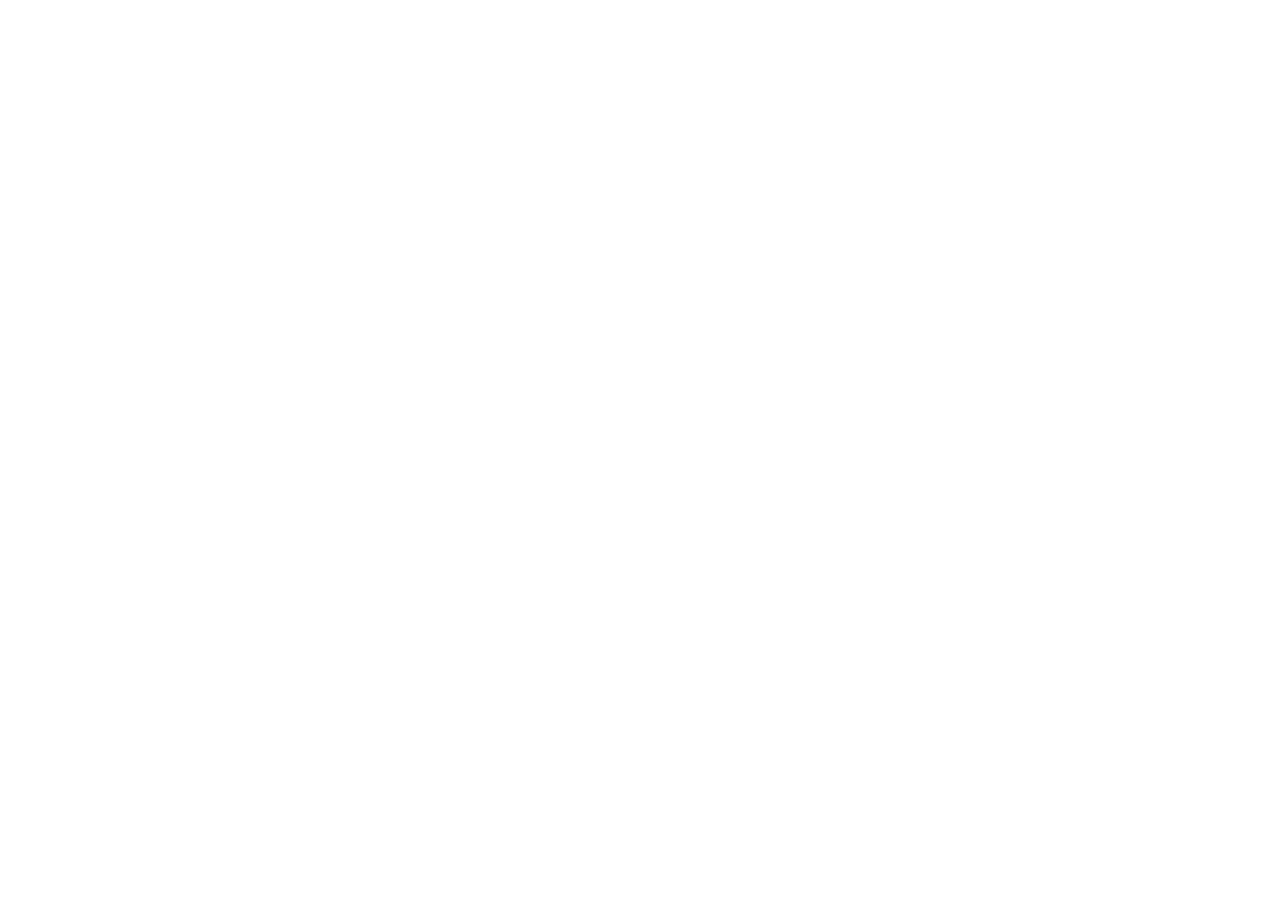
==== home.html @ 3598733a "feat: added structured html" ====
<!DOCTYPE html>
<html lang="en">
<head>
    <meta charset="UTF-8">
    <meta name="viewport" content="width=device-width, initial-scale=1.0">
    <title>Document</title>
</head>
<body>
    
</body>
</html>
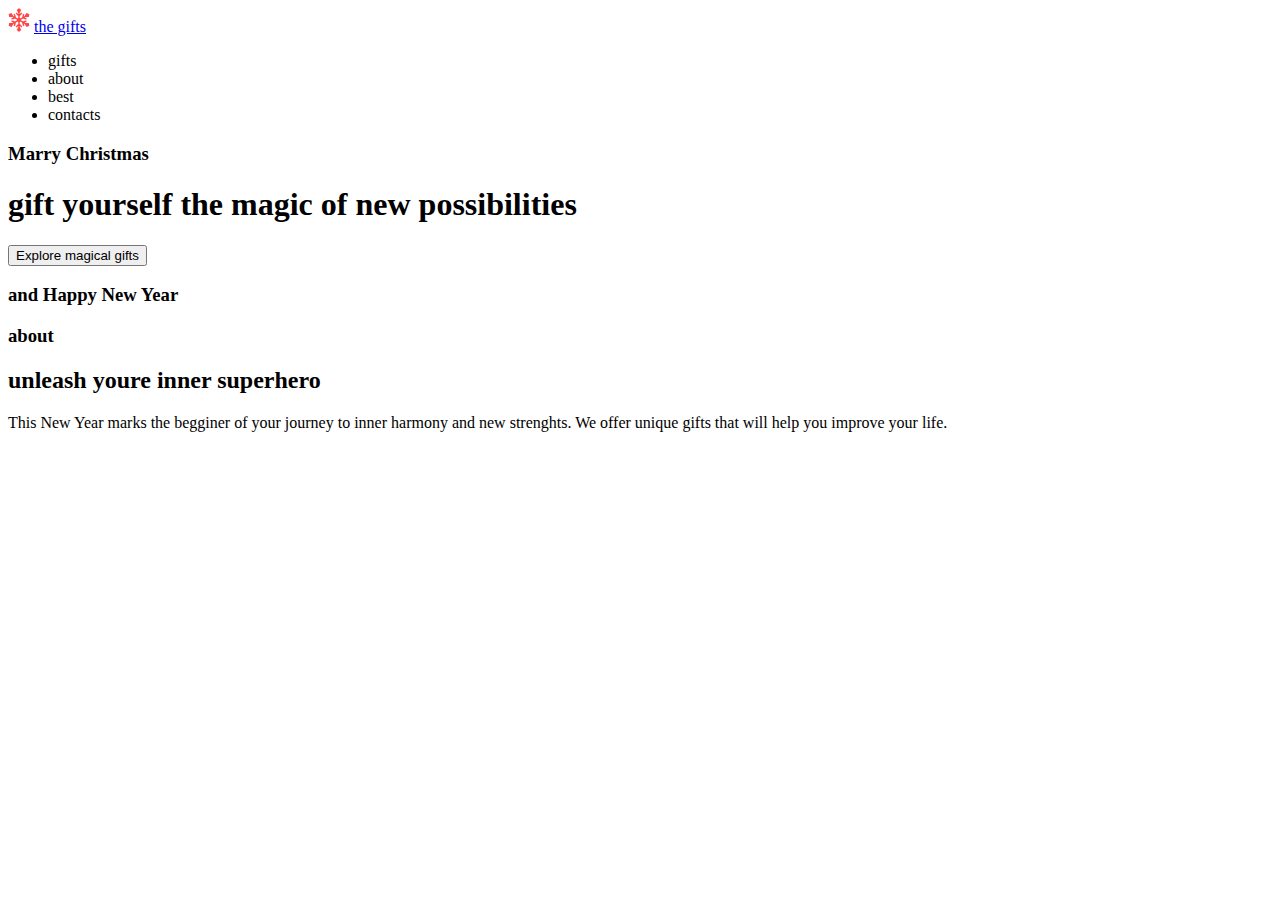
==== commit d2b1615c: "feat: added structure of the first half of the home page" ====
--- a/home.html
+++ b/home.html
@@ -3,9 +3,43 @@
 <head>
     <meta charset="UTF-8">
     <meta name="viewport" content="width=device-width, initial-scale=1.0">
-    <title>Document</title>
+    <title>Christmas Shop</title>
 </head>
 <body>
-    
+    <header>
+        <nav class="nav">
+            <div class="logo-link">
+                <img src="/icons/Home/logo.png" alt="LogoHere" class="logo">
+                <a href="/home.html" class="logo-text">the gifts</a>
+            </div>
+
+        <ul class="nav-link">
+            <li><a href="./gifts.html" class="gifts"></a>gifts</li>
+            <li><a href="#" class="about"></a>about</li>
+            <li><a href="#" class="best"></a>best</li>
+            <li><a href="#" class="contacts"></a>contacts</li>
+        </ul>
+        </nav>
+    </header>
+    <main class="main">
+        <section class="hero">
+            <h3>Marry Christmas</h3>
+            <h1>gift yourself the magic of new possibilities</h1>
+            <button class="action">Explore magical gifts</button>
+            <h3>and Happy New Year</h3>
+        </section>
+        <div class="container">
+            <div class="two-coloumns">
+                <aside class="aside">
+                    <h3>about</h3>
+                    <h2>unleash youre inner superhero</h2>
+                    <p>This New Year marks the begginer of your journey to inner harmony and new strenghts. We offer unique gifts that will help you improve your life.</p>
+                </aside>
+                <div class="outside">
+                    <img src="" alt="" class="right-ph">
+                </div>
+            </div>
+        </div>
+    </main>
 </body>
 </html>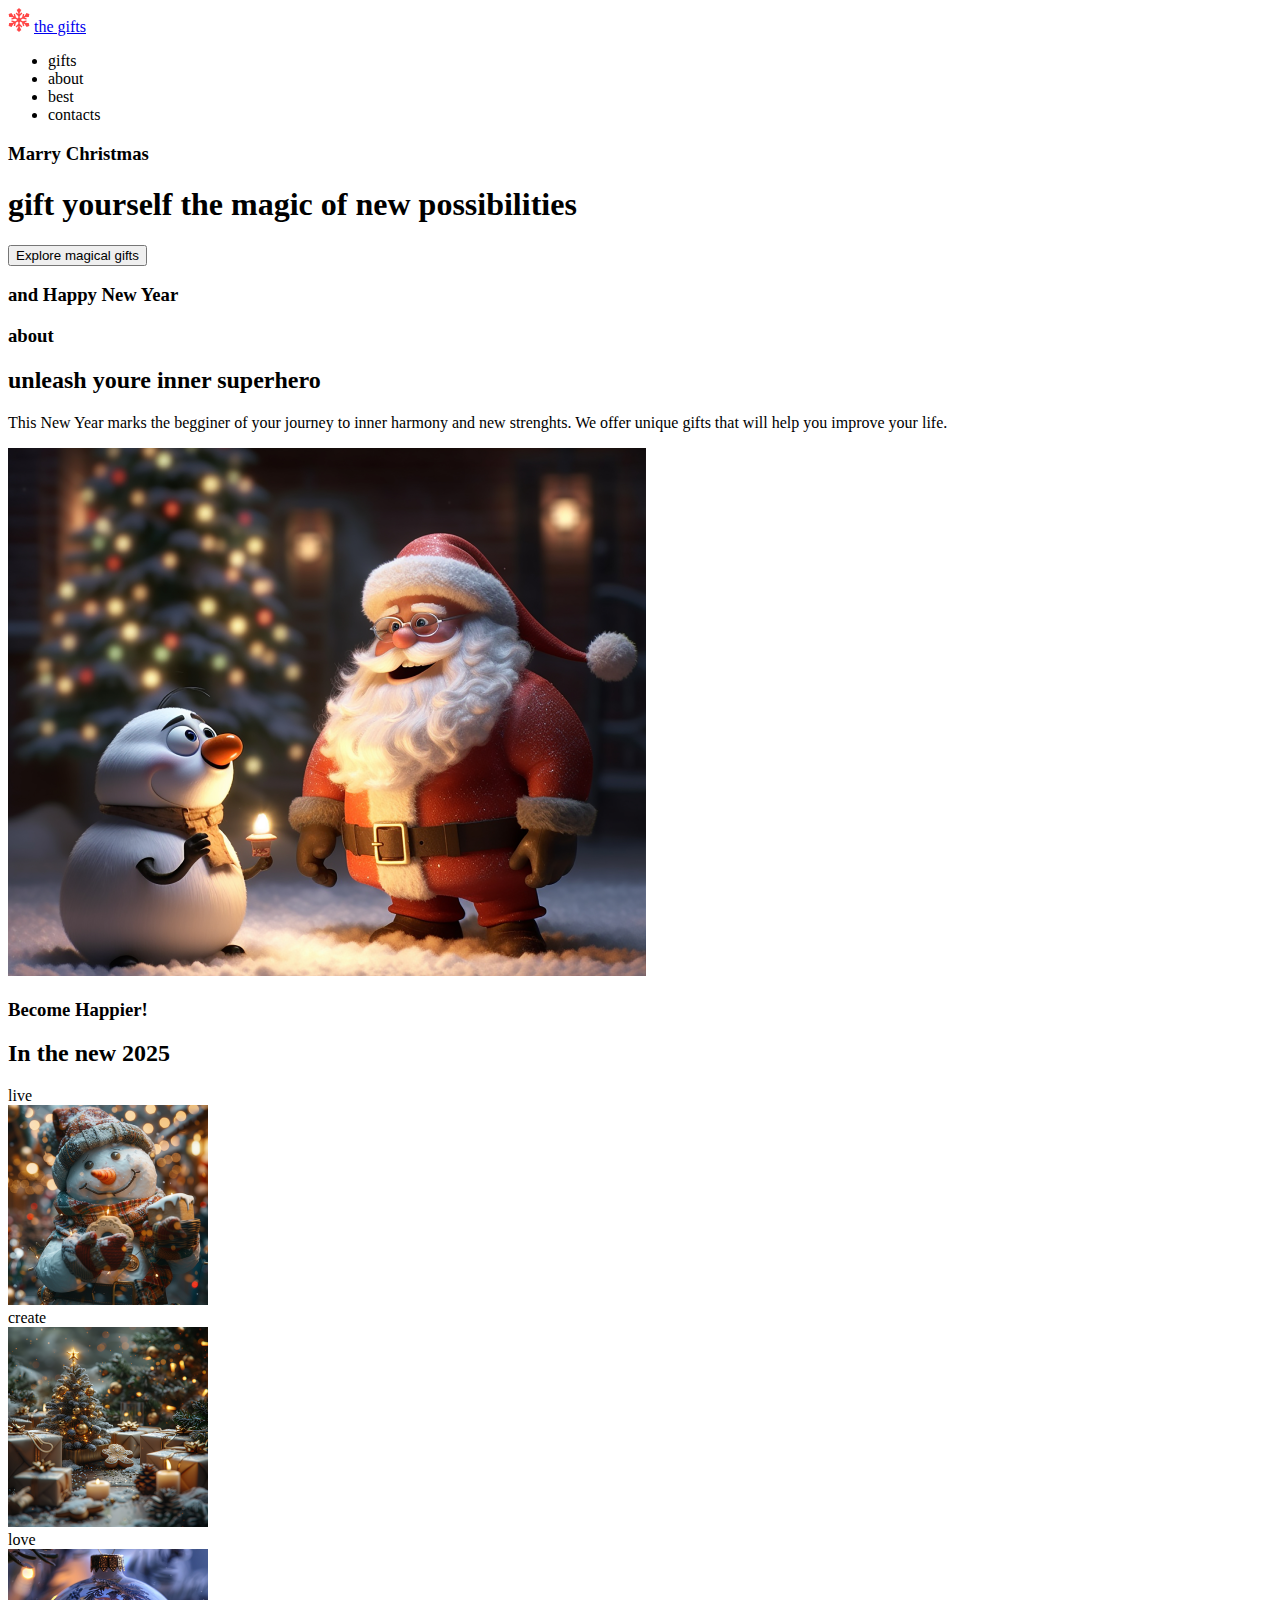
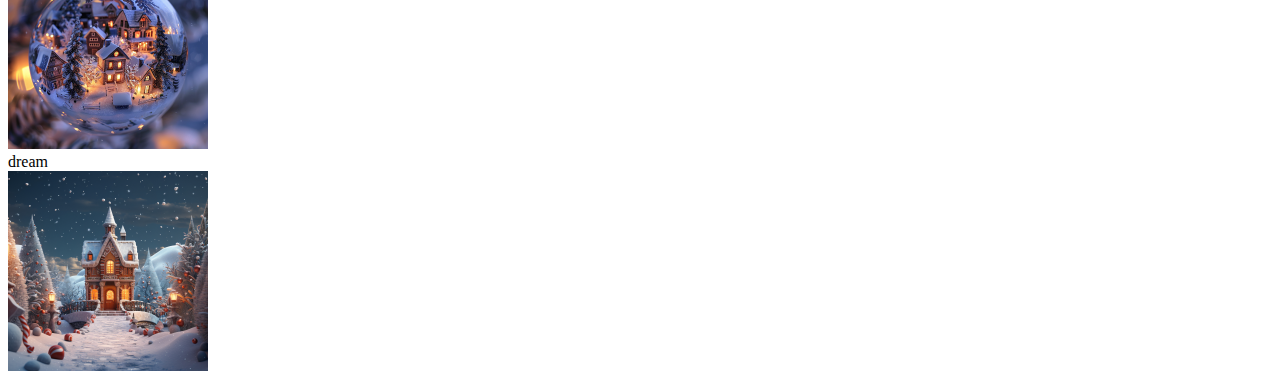
==== commit ca0a69ef: "feat: Added new images for the slider. Additionally made the structure of the slider." ====
--- a/home.html
+++ b/home.html
@@ -36,7 +36,31 @@
                     <p>This New Year marks the begginer of your journey to inner harmony and new strenghts. We offer unique gifts that will help you improve your life.</p>
                 </aside>
                 <div class="outside">
-                    <img src="" alt="" class="right-ph">
+                    <img src="./Images/home/santa.png" alt="santa" class="right-ph">
+                </div>
+            </div>
+        </div>
+        <div class="section">
+            <h3>Become Happier!</h3>
+            <h2>In the new 2025</h2>
+            <div class="slider">
+                <div class="inner">
+                    <span class="slider-text">live</span>
+                    <div class="carousel-item">
+                        <img src="/Images/home/snowman.png" alt="snowman">
+                    </div>
+                    <span class="slider-text">create</span>
+                    <div class="carousel-item">
+                        <img src="/Images/home/christmas-trees.png" alt="christmas-trees">
+                    </div>
+                    <span class="slider-text">love</span>
+                    <div class="carousel-item">
+                        <img src="/Images/home/christmas-tree-ball.png" alt="christmas-tree-ball">
+                    </div>
+                    <span class="slider-text">dream</span>
+                    <div class="carousel-item">
+                        <img src="/Images/home/fairytale-house.png" alt="fairytale-house">
+                    </div>
                 </div>
             </div>
         </div>
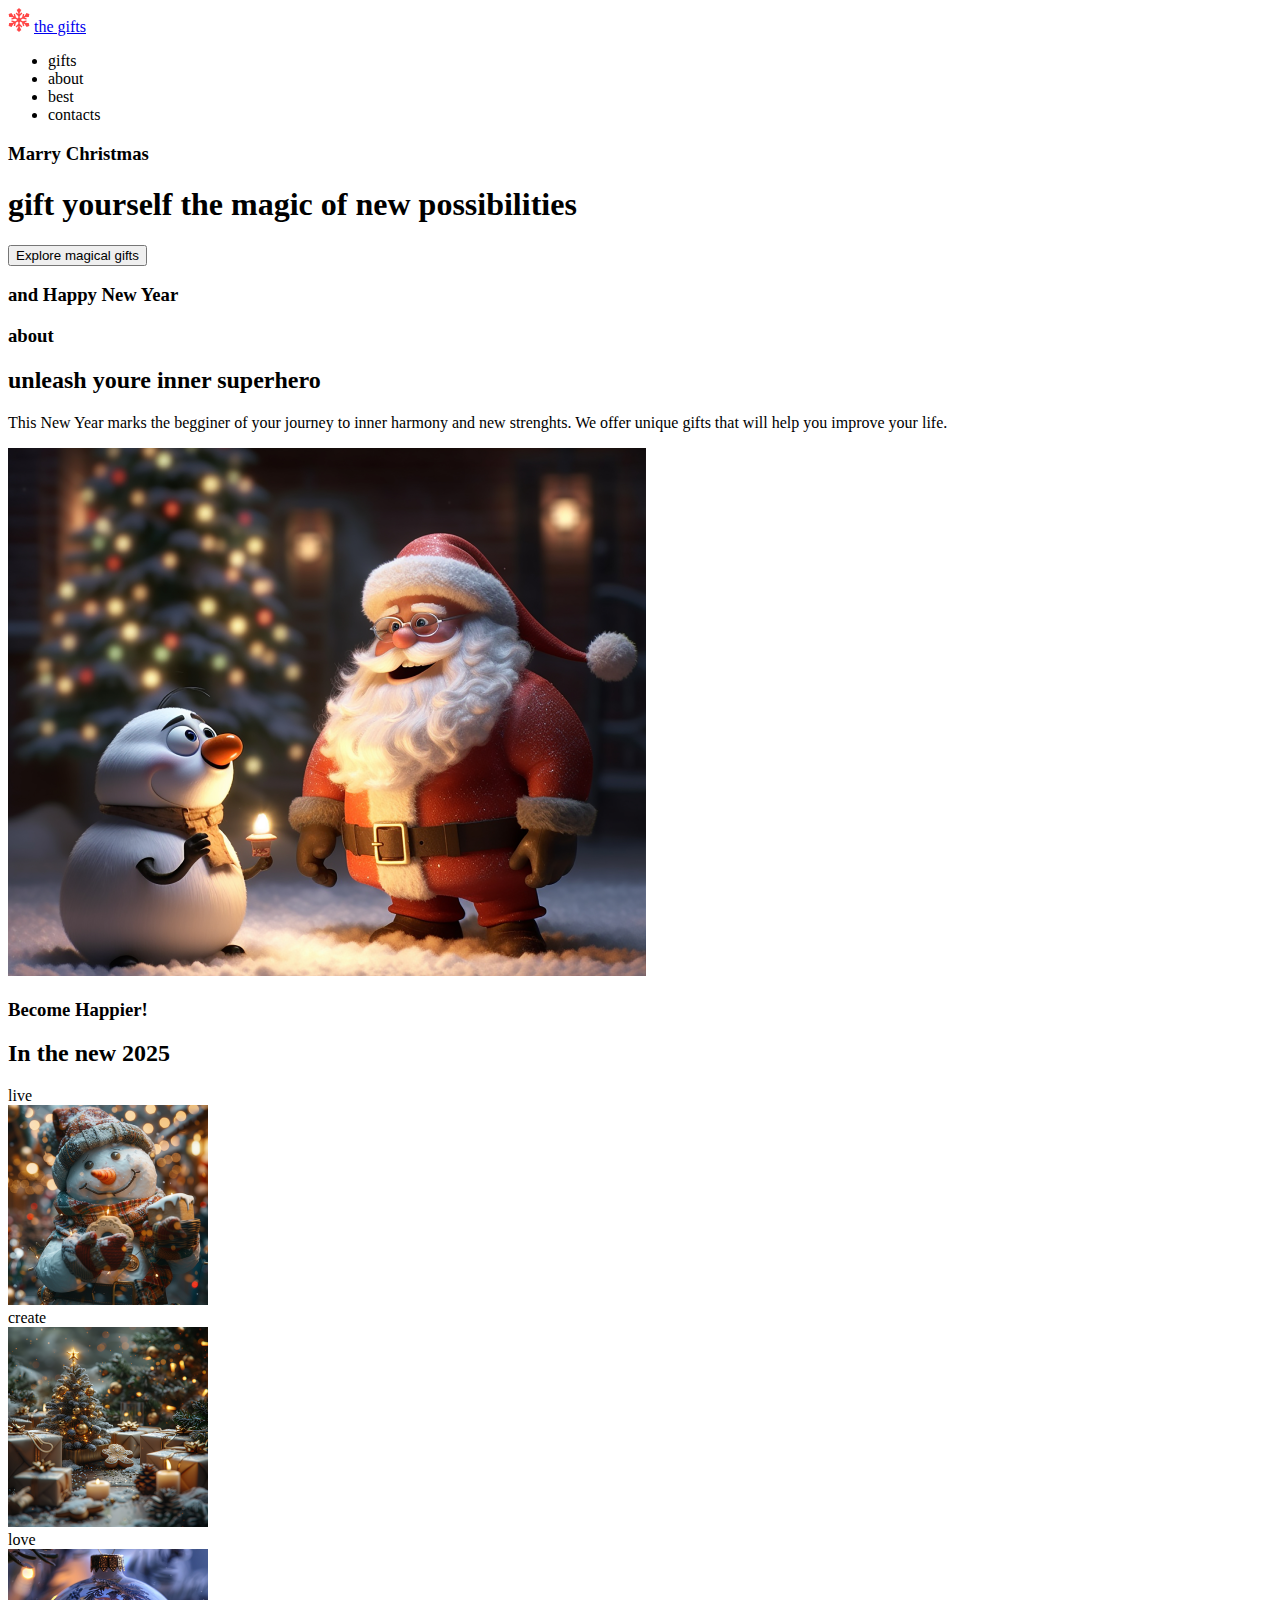
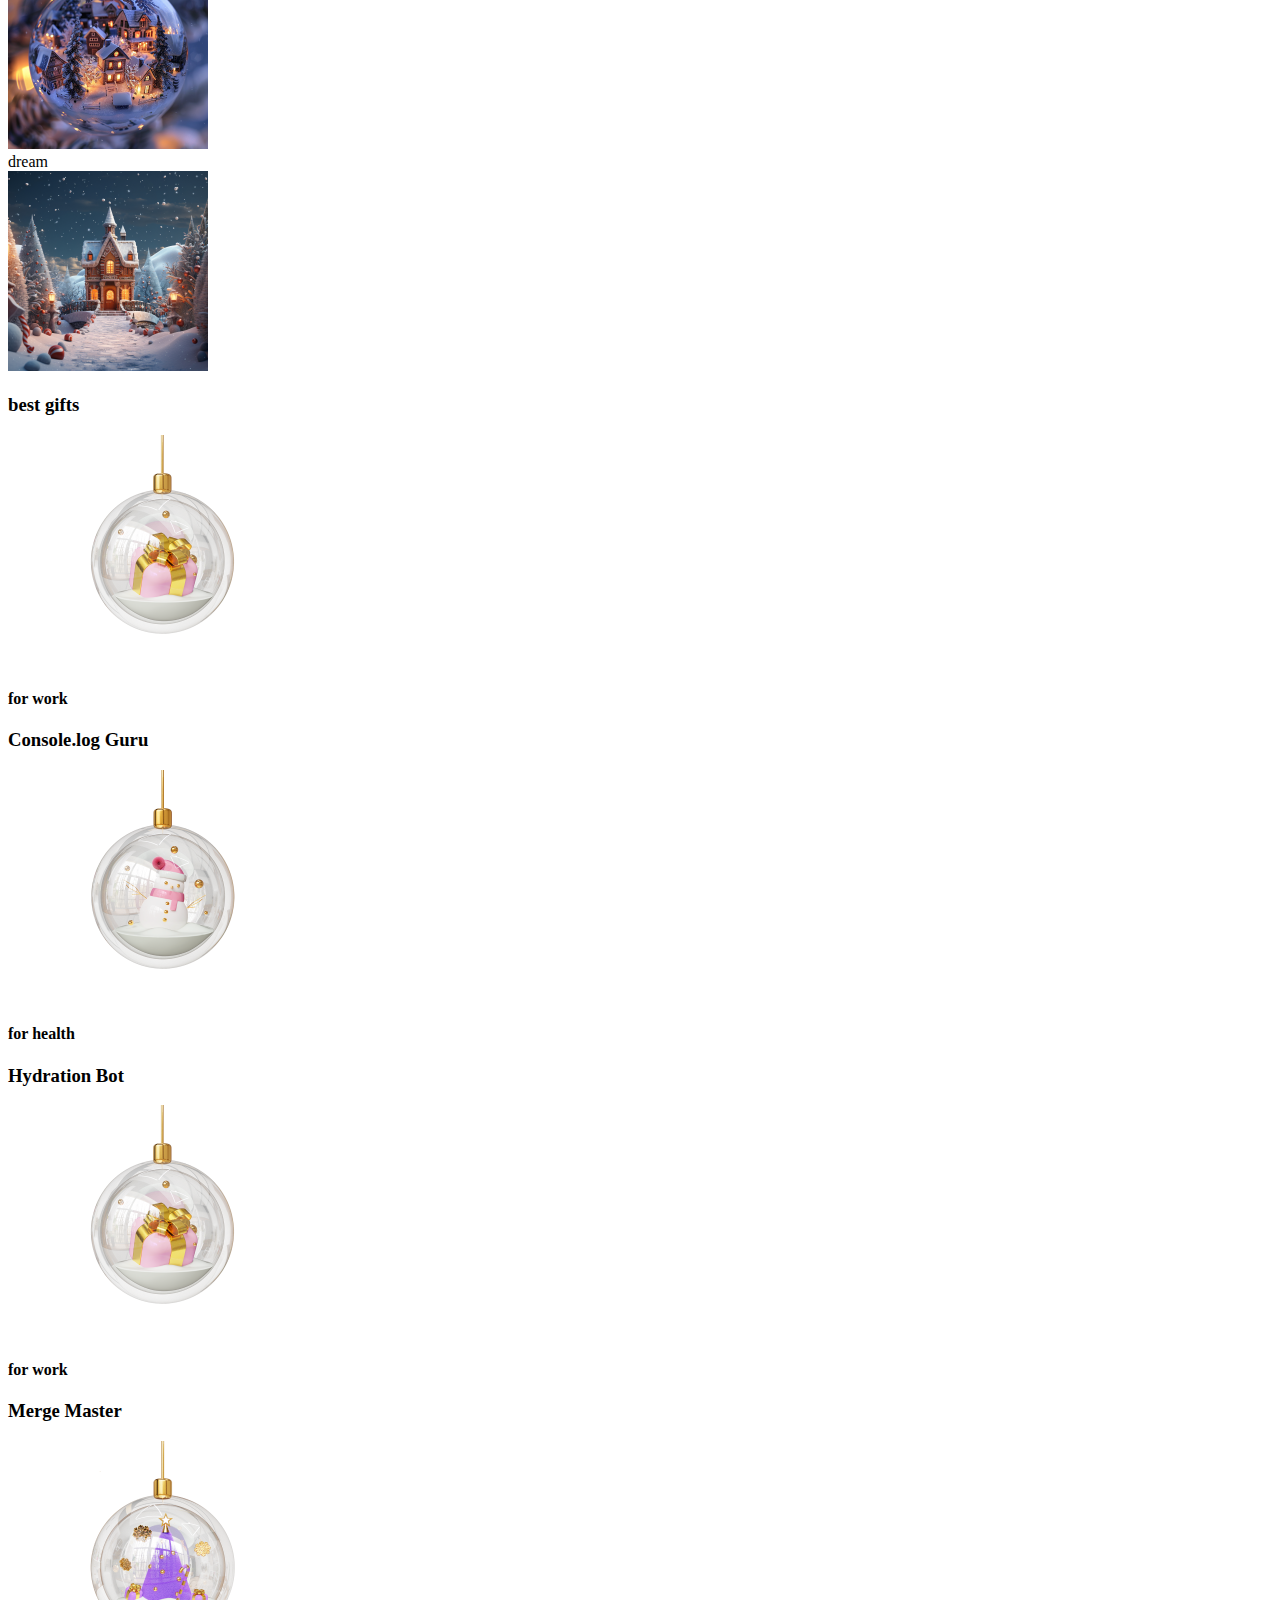
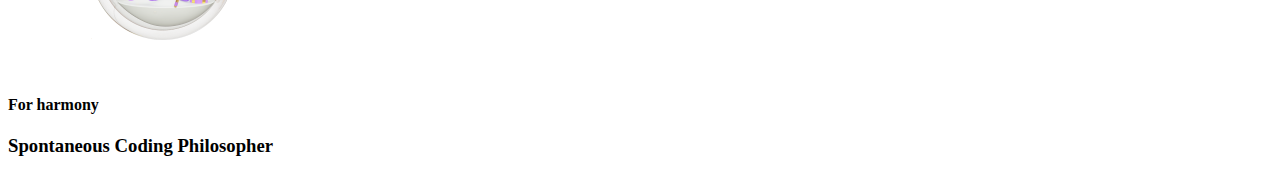
==== commit d801c1de: "feat: added sections such as: best gifts and CTA" ====
--- a/home.html
+++ b/home.html
@@ -64,6 +64,42 @@
                 </div>
             </div>
         </div>
+        <div class="best-gifts-section">
+            <h3>best gifts</h3>
+            <div class="container-best-gifts">
+                <div class="cards">
+                    <img src="/Images/home/balls/balss.png" alt="balls" class="balls">
+                    <div class="description">
+                        <h4 class="work">for work</h4>
+                        <h3>Console.log Guru</h3>
+                    </div>
+                </div>
+                <div class="cards">
+                    <img src="/Images/home/balls/balls-two.png" alt="balls-two" class="balls">
+                    <div class="description">
+                        <h4 class="health">for health</h4>
+                        <h3>Hydration Bot</h3>
+                    </div>
+                </div>
+                <div class="cards">
+                    <img src="/Images/home/balls/balls-three.png" alt="balls-three" class="balls">
+                    <div class="description">
+                        <h4 class="work">for work</h4>
+                        <h3>Merge Master</h3>
+                    </div>
+                </div>
+                <div class="cards">
+                    <img src="/Images/home/balls/balls-four.png" alt="balls-four" class="balls">
+                    <div class="description">
+                        <h4 class="harmony">For harmony</h4>
+                        <h3>Spontaneous Coding Philosopher</h3>
+                    </div>
+                </div>                                
+            </div>
+        </div>
+        <div class="CTA-section">
+            
+        </div>
     </main>
 </body>
 </html>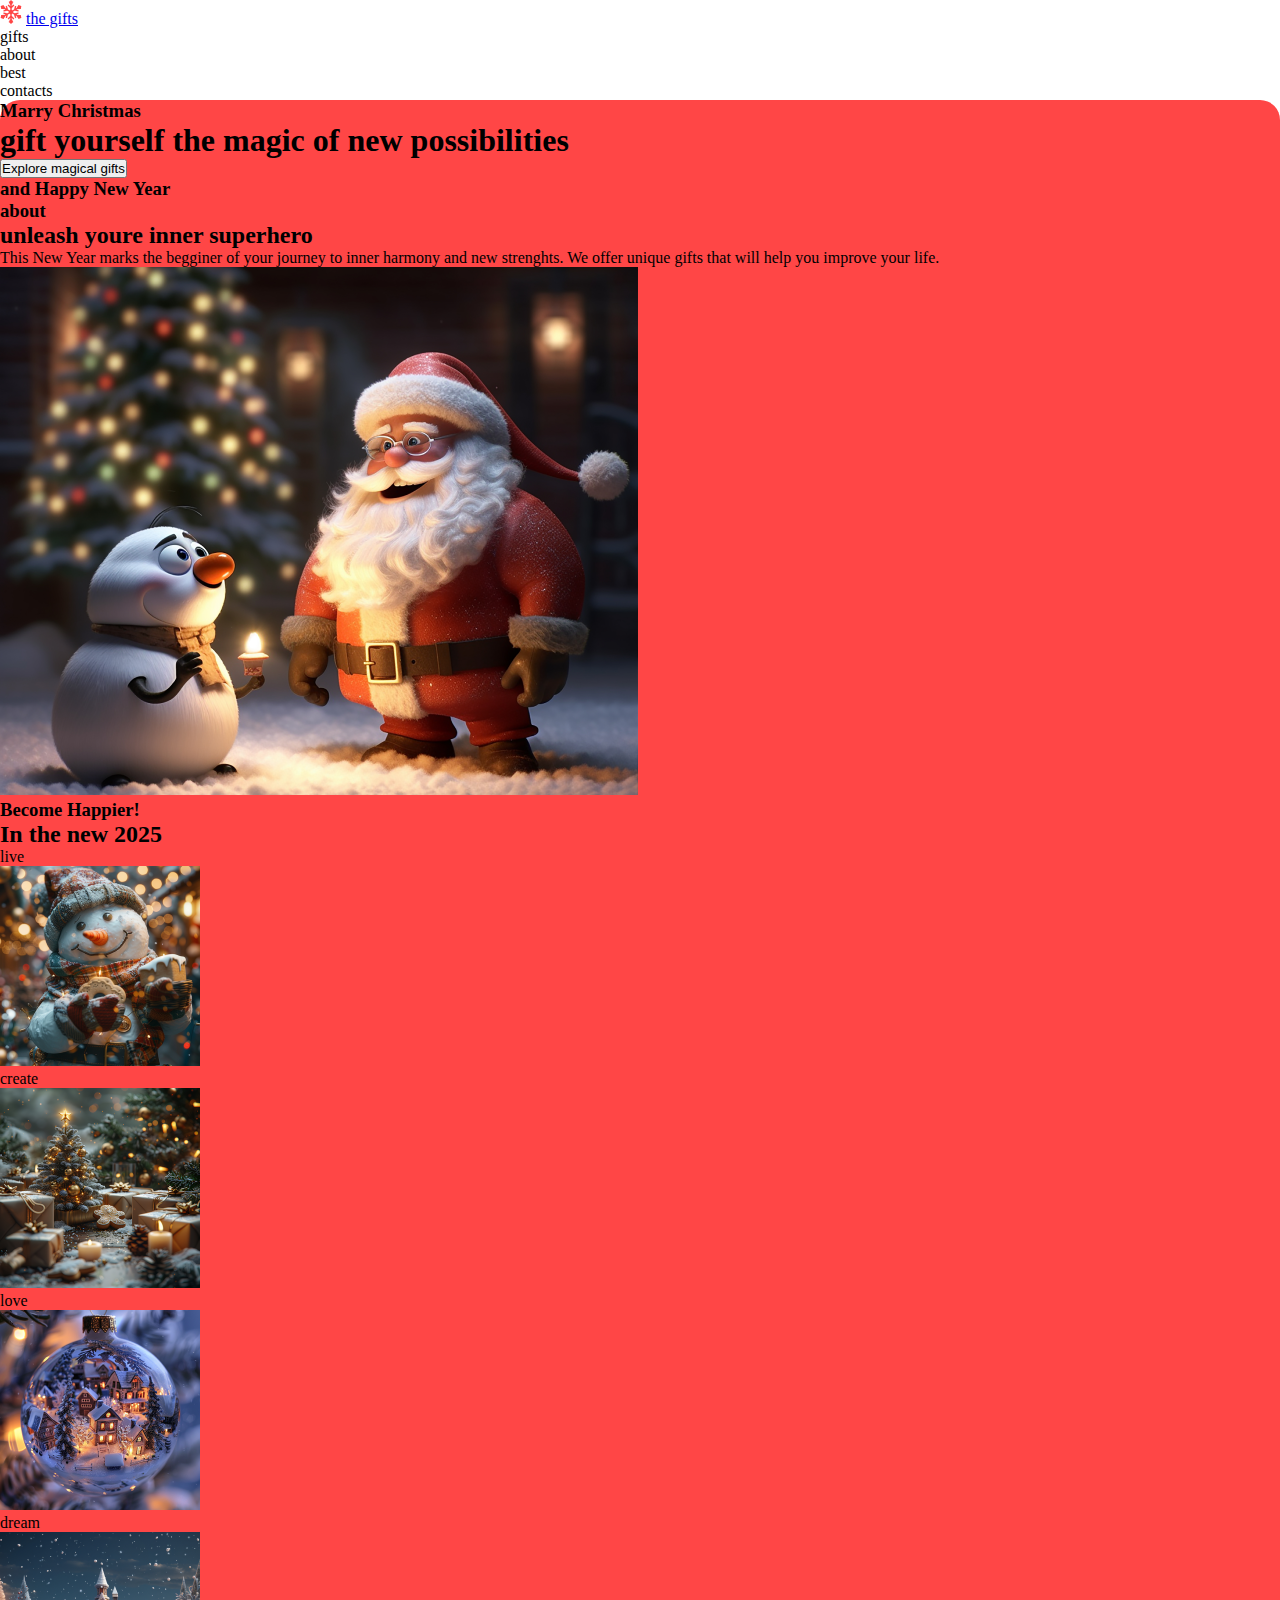
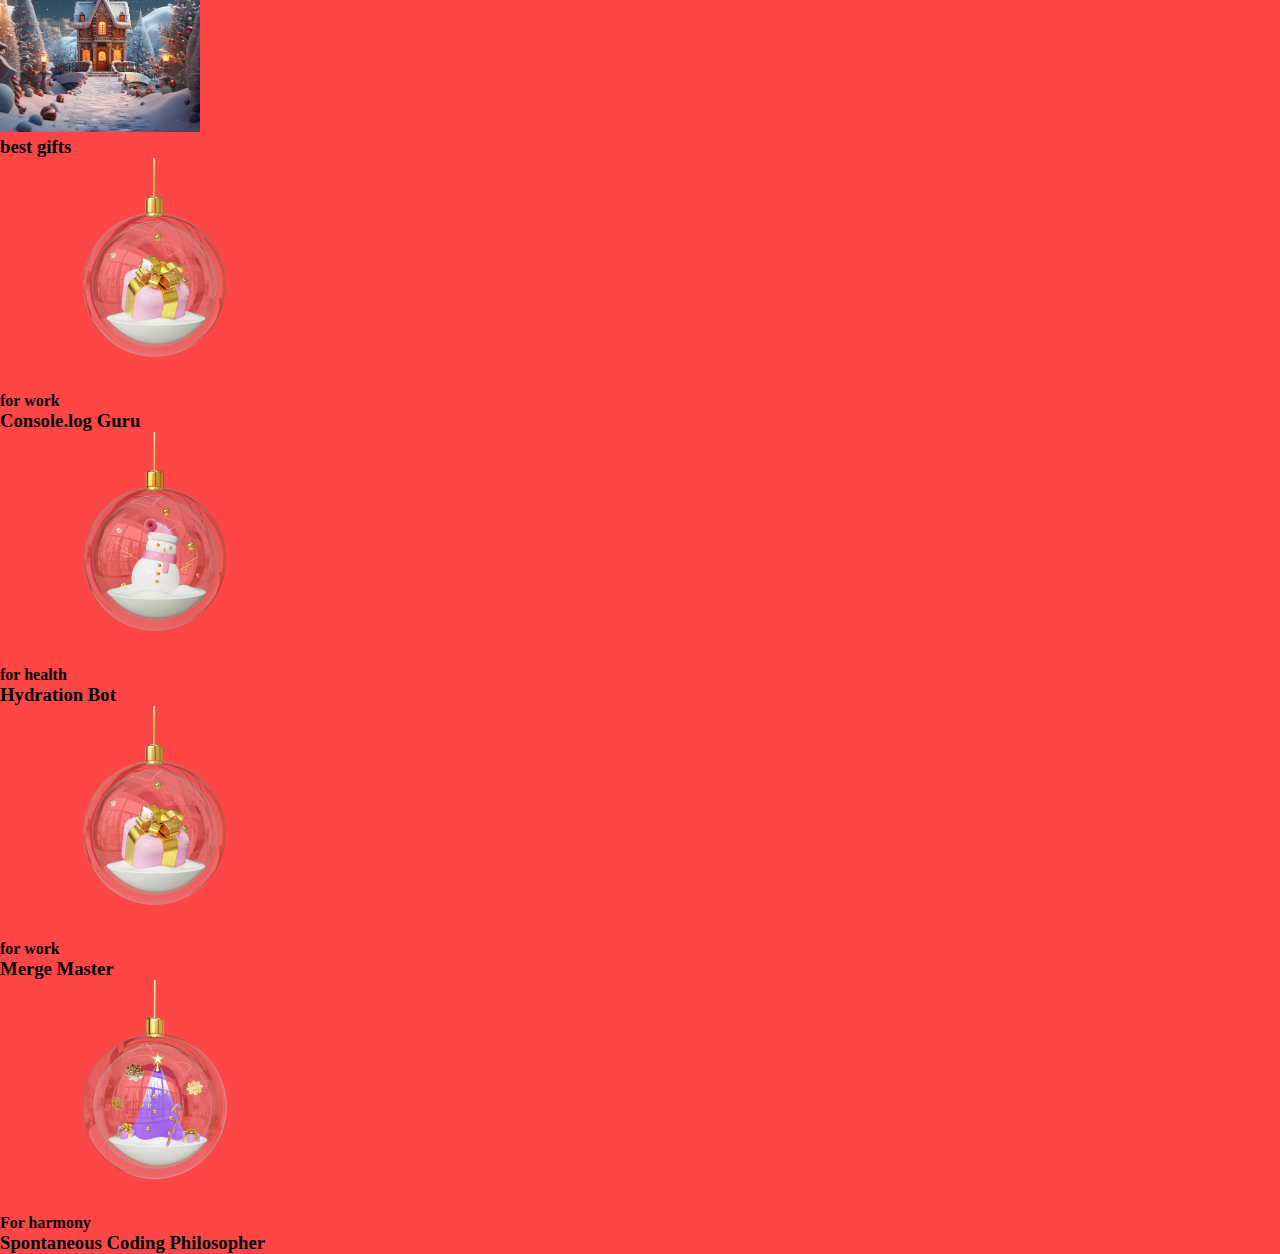
==== commit 9a739dd8: "feat: added a link to home.css and added a small addition in the form of a background for the main s" ====
--- a/home.html
+++ b/home.html
@@ -3,6 +3,7 @@
 <head>
     <meta charset="UTF-8">
     <meta name="viewport" content="width=device-width, initial-scale=1.0">
+    <link rel="stylesheet" href="/css/home.css">
     <title>Christmas Shop</title>
 </head>
 <body>
@@ -98,7 +99,6 @@
             </div>
         </div>
         <div class="CTA-section">
-            
         </div>
     </main>
 </body>
--- a/css/home.css
+++ b/css/home.css
@@ -0,0 +1,10 @@
+* {
+    margin: 0;
+    padding: 0;
+    box-sizing: border-box;
+}
+
+main {
+    background-color: #FF4646;
+    border-radius: 20px 20px 0px 0px;
+}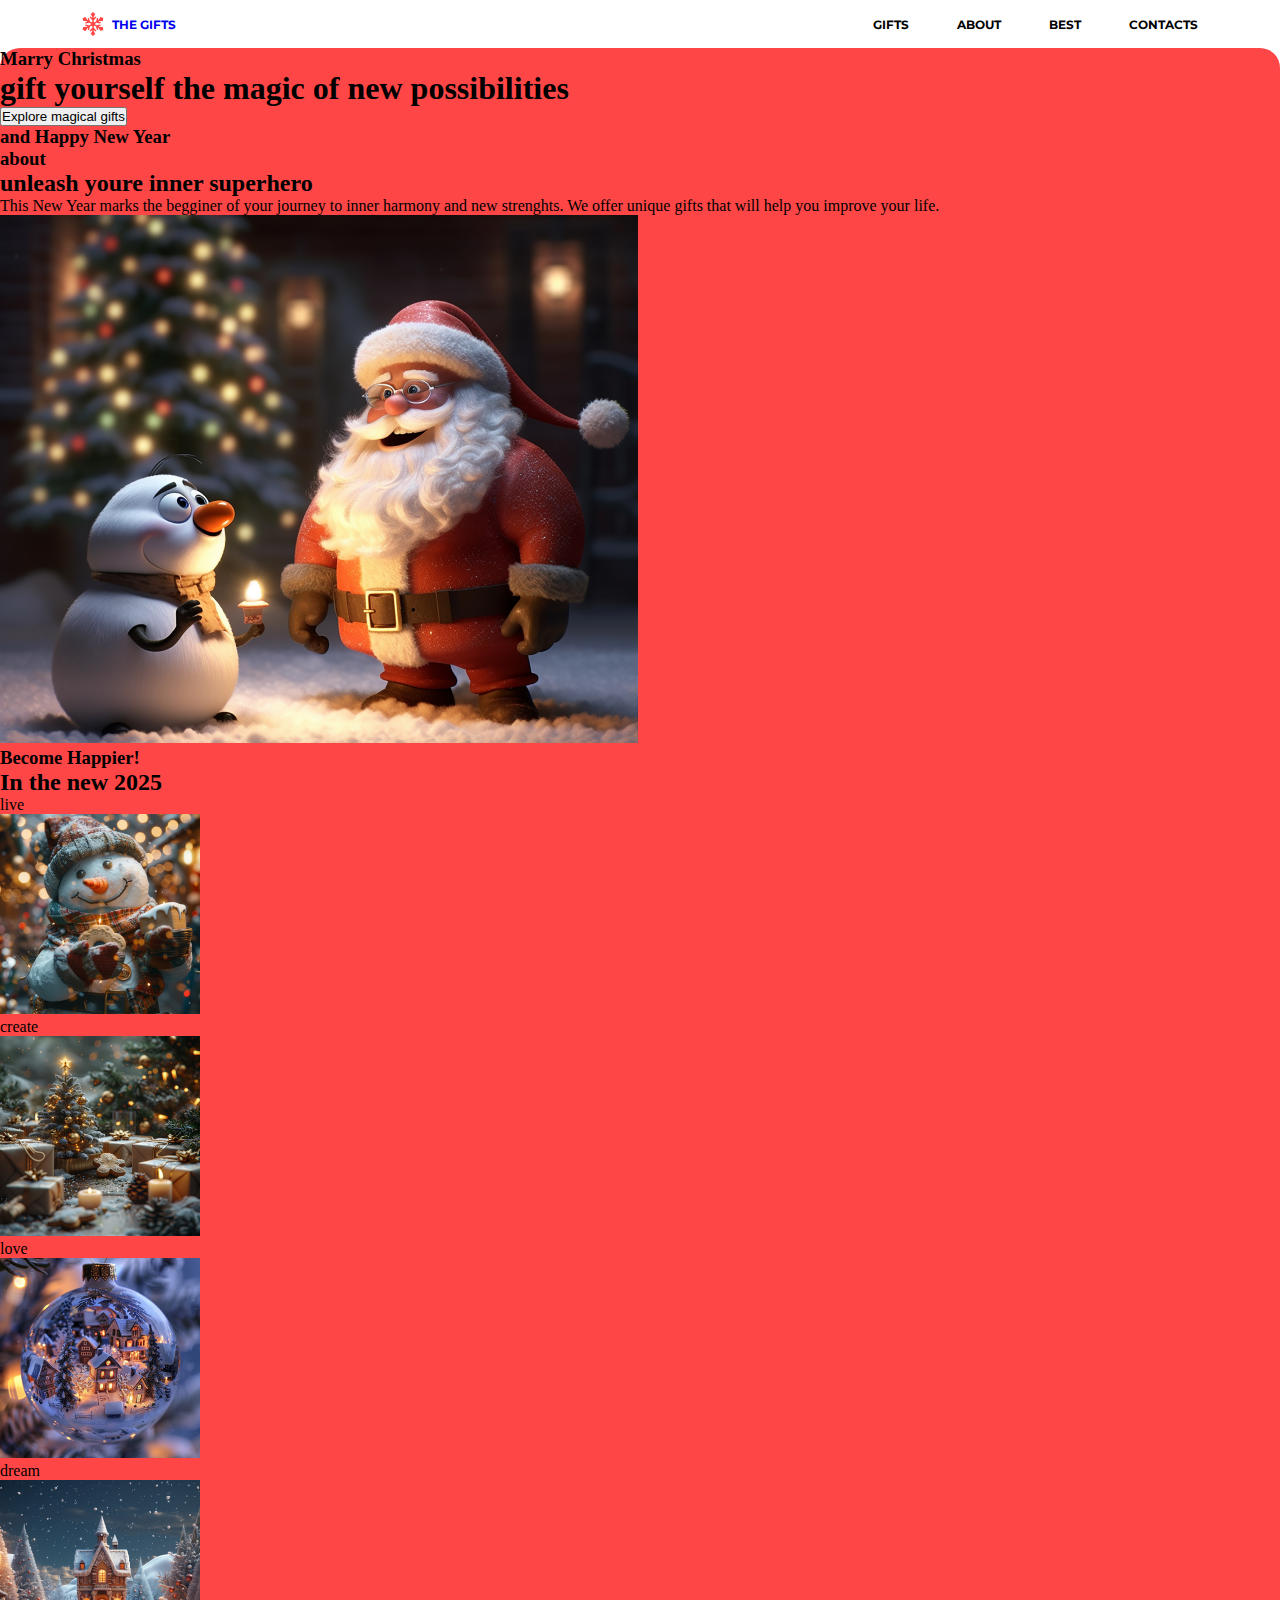
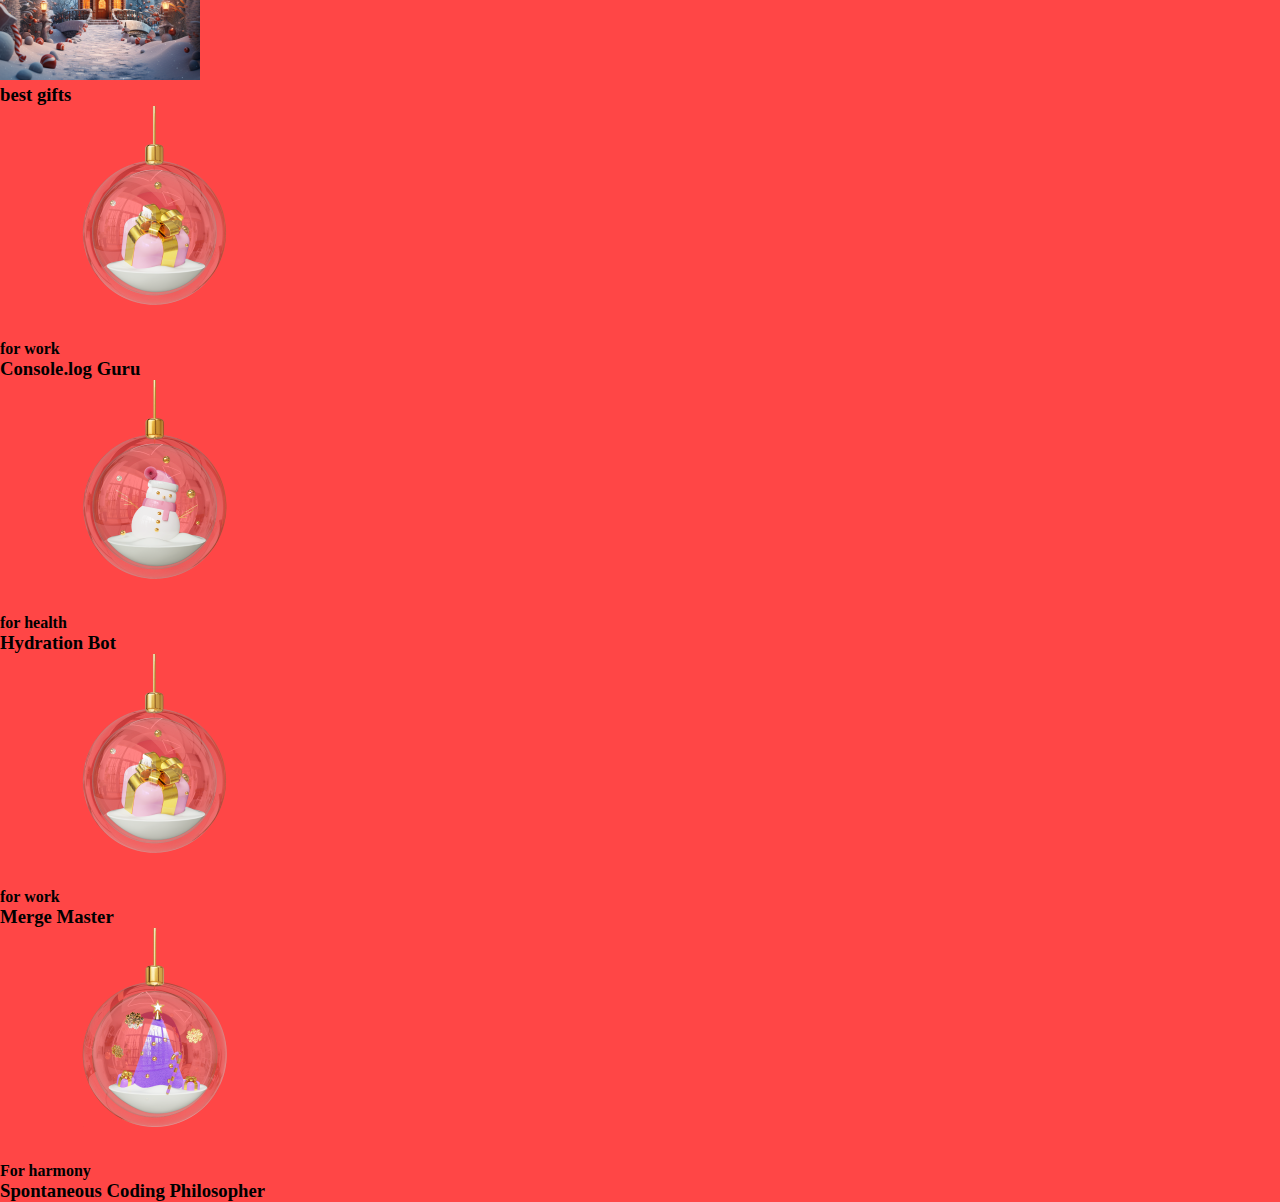
==== commit ca12b891: "added style for header + added external style for font to html file." ====
--- a/home.html
+++ b/home.html
@@ -3,11 +3,13 @@
 <head>
     <meta charset="UTF-8">
     <meta name="viewport" content="width=device-width, initial-scale=1.0">
-    <link rel="stylesheet" href="/css/home.css">
+    <link rel="preconnect" href="https://fonts.googleapis.com">
+    <link href='https://fonts.googleapis.com/css?family=Montserrat' rel='stylesheet'>
+    <link rel="stylesheet" class="montserrat-uniquifier" href="/css/home.css">
     <title>Christmas Shop</title>
 </head>
 <body>
-    <header>
+    <header class="header">
         <nav class="nav">
             <div class="logo-link">
                 <img src="/icons/Home/logo.png" alt="LogoHere" class="logo">
--- a/css/home.css
+++ b/css/home.css
@@ -1,10 +1,44 @@
+
 * {
     margin: 0;
     padding: 0;
     box-sizing: border-box;
 }
 
+body {
+    max-width: 1440px;
+}
+
 main {
     background-color: #FF4646;
     border-radius: 20px 20px 0px 0px;
+}
+
+.nav {
+    display: flex;
+    align-items: center;
+    justify-content: space-between;
+    padding: 12px 82px 12px 82px;
+    max-width: 1440px;
+    font-family: 'Montserrat';
+    font-size: 12px;
+    font-weight: bold;
+    text-transform: uppercase;
+}
+
+.nav-link {
+    display: flex;
+    justify-content: flex-start;
+    gap: 48px;
+    list-style-type: none;
+}
+
+.logo-text {
+    text-decoration: none;
+}
+
+.logo-link {
+    display: flex;
+    align-items: center;
+    gap: 8px;;
 }